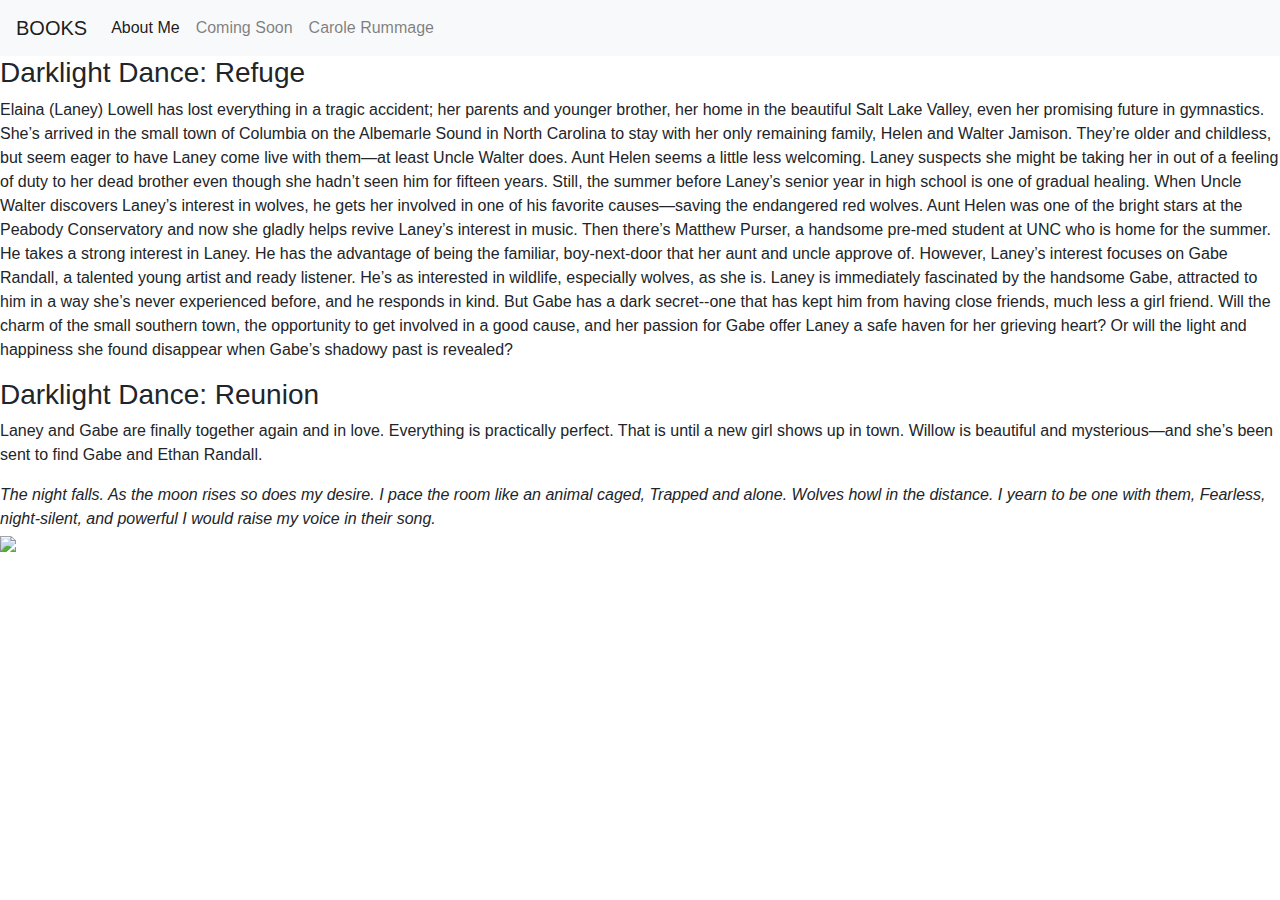
==== Carole-Books.html @ 2fb0cd3b "First commit" ====
<!DOCTYPE html>
<html lang="en">
<head>
    <meta charset="UTF-8">
    <meta name="viewport" content="width=device-width, initial-scale=1.0">
    <title>Document</title>
    <link rel="stylesheet" type="text/css" href="/Caroles-Site/Carole-Design.css" media="screen"/>
    <link rel="stylesheet" href="https://stackpath.bootstrapcdn.com/bootstrap/4.5.2/css/bootstrap.min.css" integrity="sha384-JcKb8q3iqJ61gNV9KGb8thSsNjpSL0n8PARn9HuZOnIxN0hoP+VmmDGMN5t9UJ0Z" crossorigin="anonymous">
<script src="https://stackpath.bootstrapcdn.com/bootstrap/4.5.2/js/bootstrap.min.js" integrity="sha384-B4gt1jrGC7Jh4AgTPSdUtOBvfO8shuf57BaghqFfPlYxofvL8/KUEfYiJOMMV+rV" crossorigin="anonymous"></script>
</head>
<body>
    <nav class="navbar navbar-expand-lg navbar-light bg-light">
        <a class="navbar-brand" href="/Caroles-Site/Carole-Books.html">BOOKS</a>
        <button class="navbar-toggler" type="button" data-toggle="collapse" data-target="#navbarNavDropdown" aria-controls="navbarNavDropdown" aria-expanded="false" aria-label="Toggle navigation">
          <span class="navbar-toggler-icon"></span>
        </button>
        <div class="collapse navbar-collapse" id="navbarNavDropdown">
          <ul class="navbar-nav">
            <li class="nav-item active">
              <a class="nav-link" href="carole.html">About Me<span class="sr-only">(current)</span></a>
            </li>
            <li class="nav-item">
              <a class="nav-link" href="/Caroles-Site/Carole-Coming.html">Coming Soon</a>
            </li>
            <li class="nav-item">
              <a class="nav-link" href="#">Carole Rummage</a>
            </li>
          </ul>
        </div>
      </nav>
    <div id='darkdancettl'><b><strong><h3>Darklight Dance: Refuge</h3></strong></b></div>
<div id='darkdancecontent'>
    <p>Elaina (Laney) Lowell has lost everything in a tragic accident; her parents and younger brother, her home in the beautiful Salt Lake Valley, even her promising future in gymnastics. She’s arrived in the small town of Columbia on the Albemarle Sound in North Carolina to stay with her only remaining family, Helen and Walter Jamison. They’re older and childless, but seem eager to have Laney come live with them—at least Uncle Walter does. Aunt Helen seems a little less welcoming. Laney suspects she might be taking her in out of a feeling of duty to her dead brother even though she hadn’t seen him for fifteen years. Still, the summer before Laney’s senior year in high school is one of gradual healing. 
        When Uncle Walter discovers Laney’s interest in wolves, he gets her involved in one of his favorite causes—saving the endangered red wolves. Aunt Helen was one of the bright stars at the Peabody Conservatory and now she gladly helps revive Laney’s interest in music. Then there’s Matthew Purser, a handsome pre-med student at UNC who is home for the summer. He takes a strong interest in Laney. He has the advantage of being the familiar, boy-next-door that her aunt and uncle approve of.
    However, Laney’s interest focuses on Gabe Randall, a talented young artist and ready listener. He’s as interested in wildlife, especially wolves, as she is. Laney is immediately fascinated by the handsome Gabe, attracted to him in a way she’s never experienced before, and he responds in kind. But Gabe has a dark secret--one that has kept him from having close friends, much less a girl friend. 
        Will the charm of the small southern town, the opportunity to get involved in a good cause, and her passion for Gabe offer Laney a safe haven for her grieving heart? Or will the light and happiness she found disappear when Gabe’s shadowy past is revealed?
    </p>
</div>
<div id = 'DDR'><b><strong><h3>Darklight Dance: Reunion</h3></strong></b></div>
<div id= 'DDR2'>
    <p>Laney and Gabe are finally together again and in love. Everything is practically perfect. That is until a new girl shows up in town. Willow is beautiful and mysterious—and she’s been sent to find Gabe and Ethan Randall.</p>
</div>
<div id='poem'><i>The night falls.
        As the moon rises so does my desire.
        I pace the room like an animal caged,
        Trapped and alone.

        Wolves howl in the distance.
        I yearn to be one with them,
        Fearless, night-silent, and powerful
        I would raise my voice in their song.
</i></div>
<div id = 'bookcont'>
<img id= 'bookmark' src="/Caroles-Site/Refuge-bookmark.jpg"> </img> 
</div>
</body>
</html>
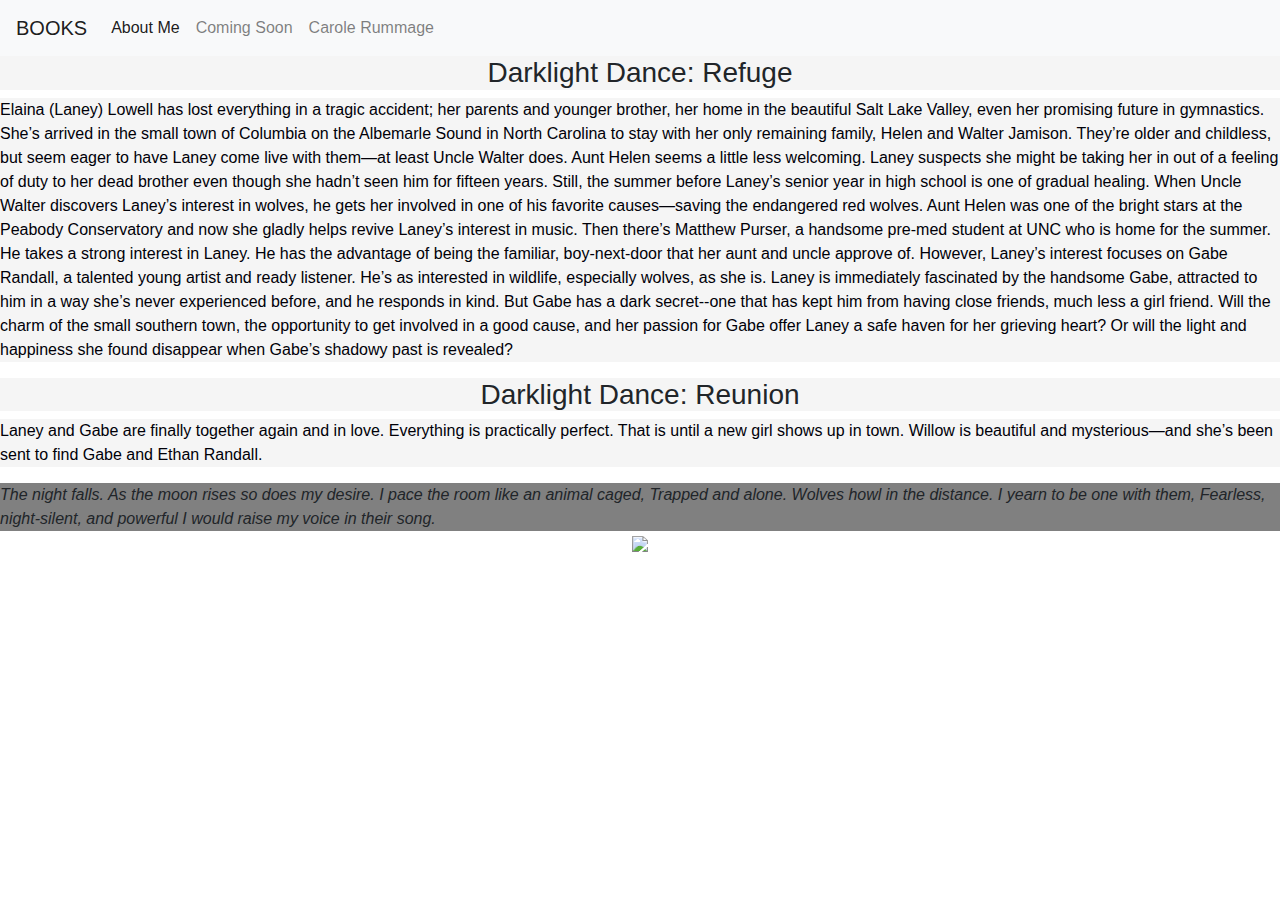
==== commit f6a5af83: "dependencies" ====
--- a/Carole-Books.html
+++ b/Carole-Books.html
@@ -4,23 +4,23 @@
     <meta charset="UTF-8">
     <meta name="viewport" content="width=device-width, initial-scale=1.0">
     <title>Document</title>
-    <link rel="stylesheet" type="text/css" href="/Caroles-Site/Carole-Design.css" media="screen"/>
+    <link rel="stylesheet" type="text/css" href="/Carole-Design.css" media="screen"/>
     <link rel="stylesheet" href="https://stackpath.bootstrapcdn.com/bootstrap/4.5.2/css/bootstrap.min.css" integrity="sha384-JcKb8q3iqJ61gNV9KGb8thSsNjpSL0n8PARn9HuZOnIxN0hoP+VmmDGMN5t9UJ0Z" crossorigin="anonymous">
 <script src="https://stackpath.bootstrapcdn.com/bootstrap/4.5.2/js/bootstrap.min.js" integrity="sha384-B4gt1jrGC7Jh4AgTPSdUtOBvfO8shuf57BaghqFfPlYxofvL8/KUEfYiJOMMV+rV" crossorigin="anonymous"></script>
 </head>
 <body>
     <nav class="navbar navbar-expand-lg navbar-light bg-light">
-        <a class="navbar-brand" href="/Caroles-Site/Carole-Books.html">BOOKS</a>
+        <a class="navbar-brand" href="Carole-Books.html">BOOKS</a>
         <button class="navbar-toggler" type="button" data-toggle="collapse" data-target="#navbarNavDropdown" aria-controls="navbarNavDropdown" aria-expanded="false" aria-label="Toggle navigation">
           <span class="navbar-toggler-icon"></span>
         </button>
         <div class="collapse navbar-collapse" id="navbarNavDropdown">
           <ul class="navbar-nav">
             <li class="nav-item active">
-              <a class="nav-link" href="carole.html">About Me<span class="sr-only">(current)</span></a>
+              <a class="nav-link" href="index.html">About Me<span class="sr-only">(current)</span></a>
             </li>
             <li class="nav-item">
-              <a class="nav-link" href="/Caroles-Site/Carole-Coming.html">Coming Soon</a>
+              <a class="nav-link" href="Carole-Coming.html">Coming Soon</a>
             </li>
             <li class="nav-item">
               <a class="nav-link" href="#">Carole Rummage</a>
--- a/Carole-Design.css
+++ b/Carole-Design.css
@@ -0,0 +1,112 @@
+body {
+    background-image: url(/Caroles-Site/pexels-pixabay-46160.jpg);
+    background-repeat: no-repeat;
+}
+
+#Books-by-Carole {
+    color: rgb(27, 26, 24);
+    text-align: center;
+    text-decoration: wavy;
+    font-family: 'Segoe UI', Tahoma, Geneva, Verdana, sans-serif;
+    border-style: dashed;
+    border: 10px;
+    background-color: rgb(255, 255, 255);
+}
+
+p {
+    color: rgb(0, 0, 8);
+    font-family: -apple-system, BlinkMacSystemFont, 'Segoe UI', Roboto, Oxygen, Ubuntu, Cantarell, 'Open Sans', 'Helvetica Neue', sans-serif;
+    text-decoration: solid;
+}
+
+#BIO {
+    align-content: center;
+    border: 10px;
+    border-color: rgb(14, 10, 4);
+    border-style: solid;
+}
+
+#imagelocation {
+    align-content: center;
+    text-align: center;
+    border: 10px;
+    border-color: rgb(0, 0, 0);
+}
+
+#shortbio {
+    text-align: center;
+    background-color: whitesmoke;
+}
+
+#biolocation {
+    text-align: center;
+    border: .5cm;
+    border-style: solid;
+    text-overflow: clip;
+    background-color: whitesmoke;
+}
+
+#stroll {
+    text-align: center;
+    align-content: center;
+    float: none;
+    border: 10px;
+    border-color: rgb(66, 44, 2);
+    border-style: solid;
+    
+}
+
+#strollbox {
+    text-align: center;
+    align-content: center;
+    align-self: center;
+    align-items: center;
+    border: 10px;
+    border-color: rgb(66, 44, 2);
+    padding-bottom: 20px;
+}
+
+#darkdancettl {
+    background-color: whitesmoke;
+    text-align: center;
+}
+
+#darkdancecontent {
+    background-color: whitesmoke;
+}
+
+#DDR {
+    background-color: whitesmoke;
+    text-align: center;
+}
+
+#DDR2 {
+    background-color: whitesmoke;
+}
+
+#bookmark {
+    align-content: center;
+    align-self: center;
+    float: center;
+}
+
+#bookcont {
+    align-content: center;
+    text-align: center;
+    align-self: center;
+}
+
+#legacyPar {
+    background-color: whitesmoke;
+    text-align: center;
+}
+
+#poem {
+    background-color:grey;
+}
+
+#nav-carole {
+    position: static;
+    text-align: right;
+    align-self: right;
+};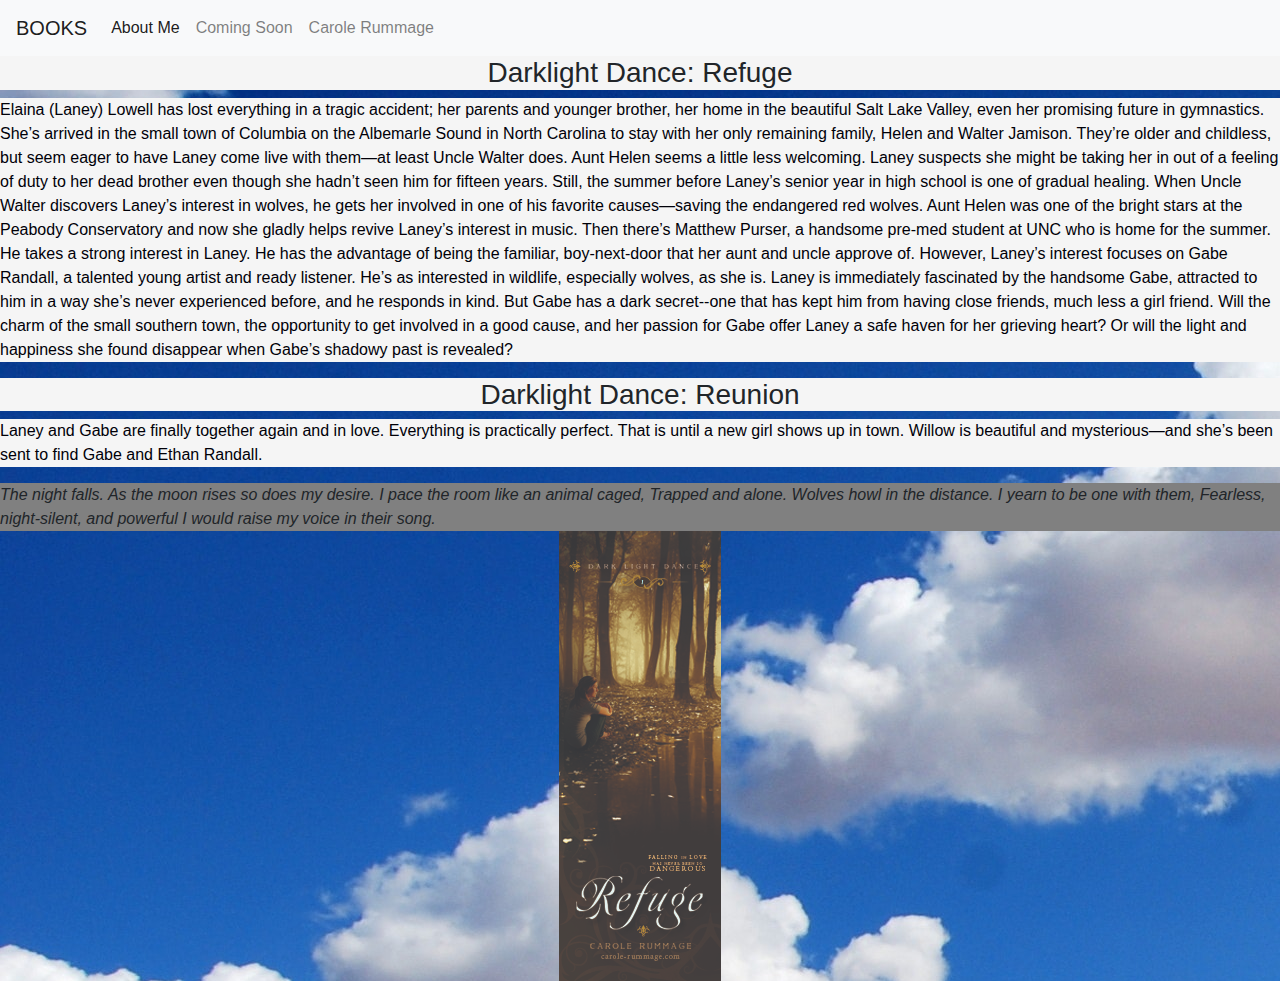
==== commit 795b3862: "other dependencies" ====
--- a/Carole-Books.html
+++ b/Carole-Books.html
@@ -51,7 +51,7 @@
         I would raise my voice in their song.
 </i></div>
 <div id = 'bookcont'>
-<img id= 'bookmark' src="/Caroles-Site/Refuge-bookmark.jpg"> </img> 
+<img id= 'bookmark' src="Refuge-bookmark.jpg"> </img> 
 </div>
 </body>
 </html>--- a/Carole-Design.css
+++ b/Carole-Design.css
@@ -1,5 +1,5 @@
 body {
-    background-image: url(/Caroles-Site/pexels-pixabay-46160.jpg);
+    background-image: url(pexels-pixabay-46160.jpg);
     background-repeat: no-repeat;
 }
 
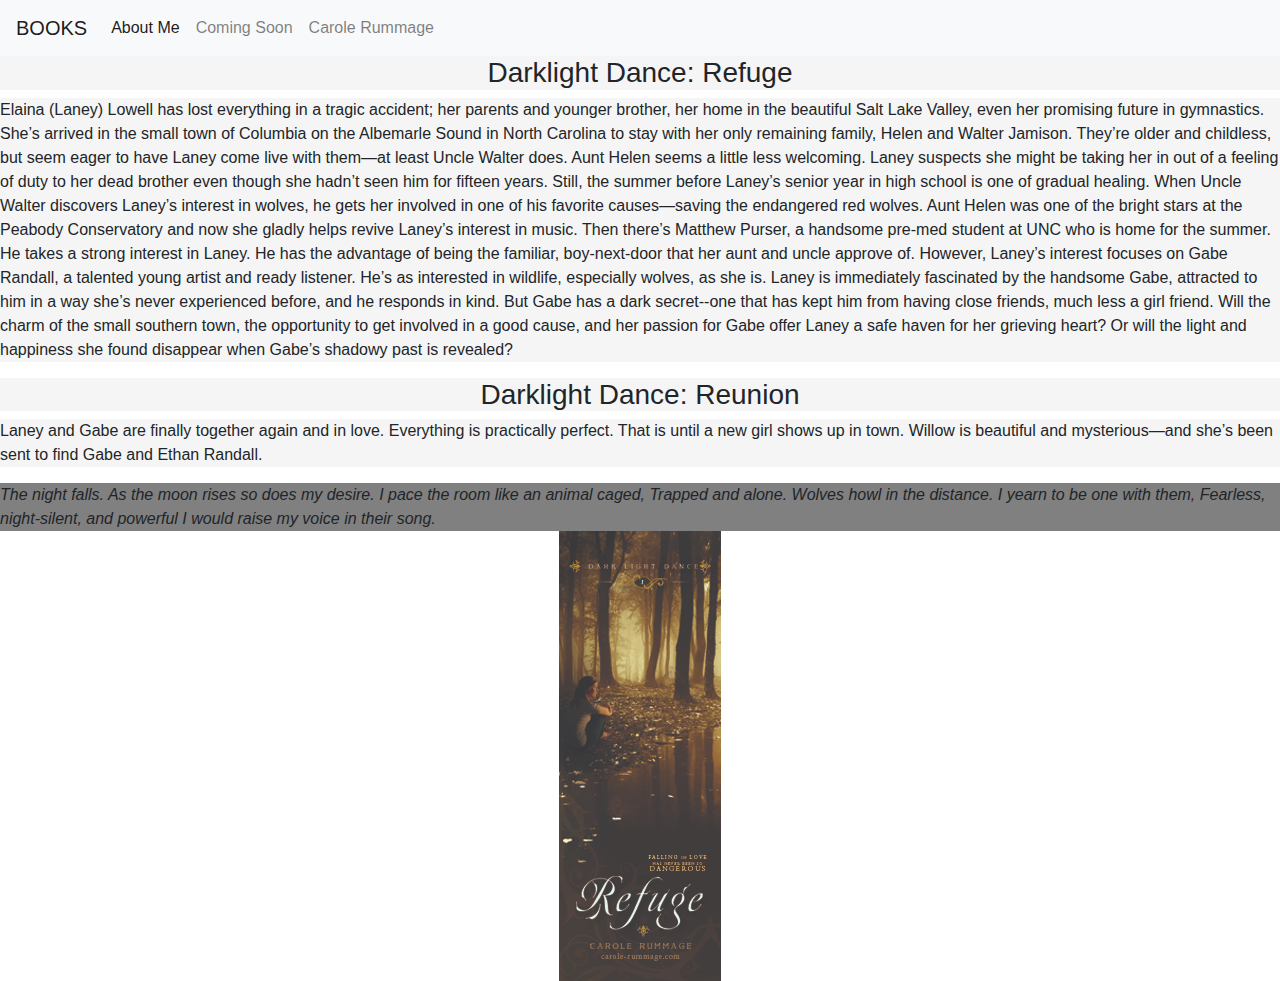
==== commit 23fc2a48: "changez" ====
--- a/Carole-Books.html
+++ b/Carole-Books.html
@@ -4,7 +4,7 @@
     <meta charset="UTF-8">
     <meta name="viewport" content="width=device-width, initial-scale=1.0">
     <title>Document</title>
-    <link rel="stylesheet" type="text/css" href="/Carole-Design.css" media="screen"/>
+    <link rel="stylesheet" type="text/css" href="CSS/Carole-Design.css" media="screen"/>
     <link rel="stylesheet" href="https://stackpath.bootstrapcdn.com/bootstrap/4.5.2/css/bootstrap.min.css" integrity="sha384-JcKb8q3iqJ61gNV9KGb8thSsNjpSL0n8PARn9HuZOnIxN0hoP+VmmDGMN5t9UJ0Z" crossorigin="anonymous">
 <script src="https://stackpath.bootstrapcdn.com/bootstrap/4.5.2/js/bootstrap.min.js" integrity="sha384-B4gt1jrGC7Jh4AgTPSdUtOBvfO8shuf57BaghqFfPlYxofvL8/KUEfYiJOMMV+rV" crossorigin="anonymous"></script>
 </head>
@@ -51,7 +51,7 @@
         I would raise my voice in their song.
 </i></div>
 <div id = 'bookcont'>
-<img id= 'bookmark' src="Refuge-bookmark.jpg"> </img> 
+<img id= 'bookmark' src="CSS/Refuge-bookmark.jpg"> </img> 
 </div>
 </body>
 </html>--- a/CSS/Carole-Design.css
+++ b/CSS/Carole-Design.css
@@ -0,0 +1,107 @@
+#Books-by-Carole {
+    color: rgb(27, 26, 24);
+    text-align: center;
+    text-decoration: wavy;
+    font-family: 'Segoe UI', Tahoma, Geneva, Verdana, sans-serif;
+    border-style: dashed;
+    border: 10px;
+    background-color: rgb(255, 255, 255);
+};
+
+p {
+    color: rgb(0, 0, 8);
+    font-family: -apple-system, BlinkMacSystemFont, 'Segoe UI', Roboto, Oxygen, Ubuntu, Cantarell, 'Open Sans', 'Helvetica Neue', sans-serif;
+    text-decoration: solid;
+};
+
+#BIO {
+    align-content: center;
+    border: 10px;
+    border-color: rgb(14, 10, 4);
+    border-style: solid;
+};
+
+#imagelocation {
+    align-content: center;
+    text-align: center;
+    border: 10px;
+    border-color: rgb(0, 0, 0);
+};
+
+#shortbio {
+    text-align: center;
+    background-color: whitesmoke;
+};
+
+#biolocation {
+    text-align: center;
+    border: .5cm;
+    border-style: solid;
+    text-overflow: clip;
+    background-color: whitesmoke;
+};
+
+#stroll {
+    text-align: center;
+    align-content: center;
+    float: none;
+    border: 10px;
+    border-color: rgb(66, 44, 2);
+    border-style: solid;
+    
+};
+
+#strollbox {
+    text-align: center;
+    align-content: center;
+    align-self: center;
+    align-items: center;
+    border: 10px;
+    border-color: rgb(66, 44, 2);
+    padding-bottom: 20px;
+}
+
+#darkdancettl {
+    background-color: whitesmoke;
+    text-align: center;
+}
+
+#darkdancecontent {
+    background-color: whitesmoke;
+}
+
+#DDR {
+    background-color: whitesmoke;
+    text-align: center;
+}
+
+#DDR2 {
+    background-color: whitesmoke;
+}
+
+#bookmark {
+    align-content: center;
+    align-self: center;
+    float: center;
+}
+
+#bookcont {
+    align-content: center;
+    text-align: center;
+    align-self: center;
+}
+
+#legacyPar {
+    background-color: whitesmoke;
+    text-align: center;
+}
+
+#poem {
+    background-color:grey;
+}
+
+#nav-carole {
+    position: static;
+    text-align: right;
+    align-self: right;
+};